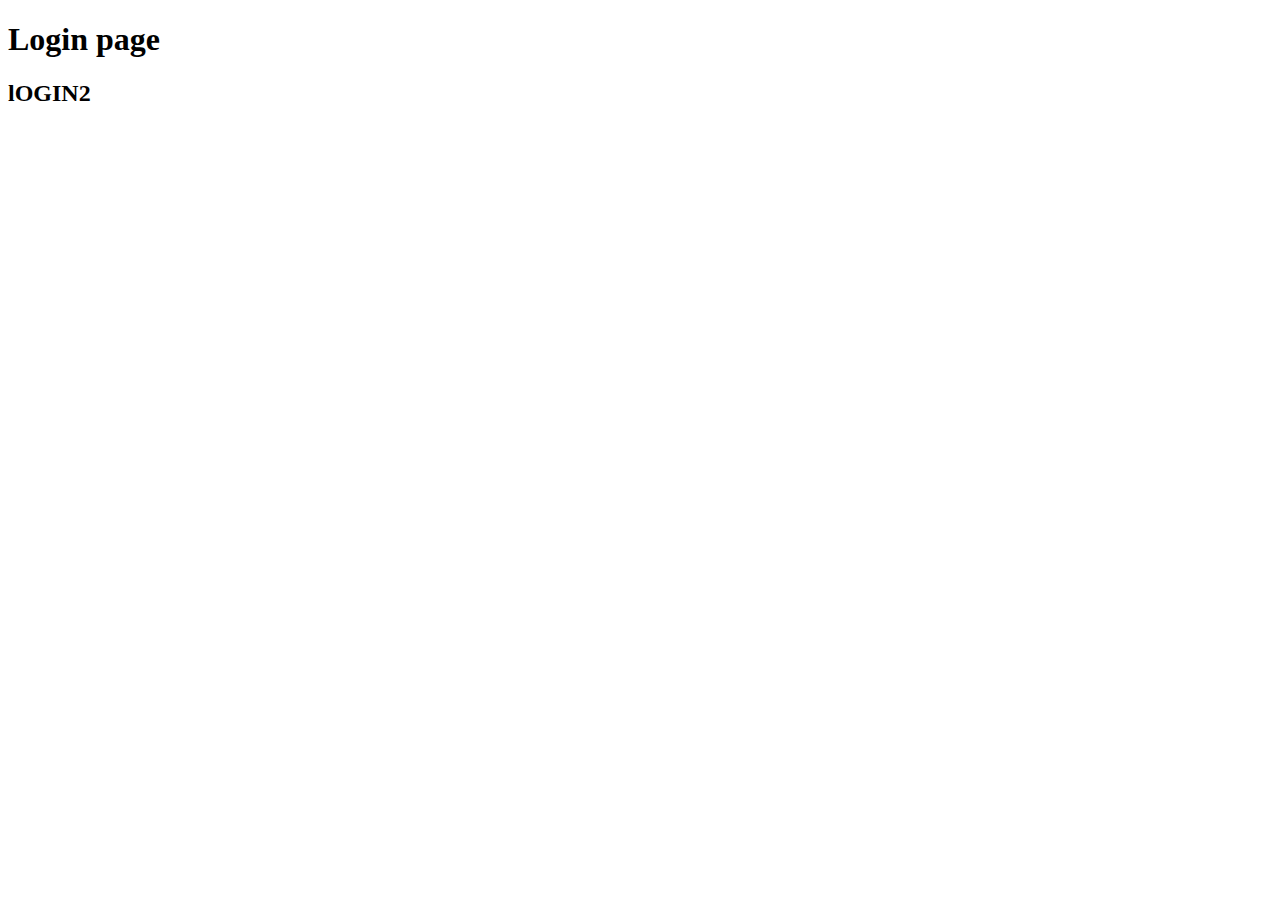
==== Startup/login.html @ 09d04730 "Initial commit" ====
<!DOCTYPE html>
<html lang="en">
<head>
    <meta charset="UTF-8">
    <meta name="viewport" content="width=device-width, initial-scale=1.0">
    <meta http-equiv="X-UA-Compatible" content="ie=edge">
    <title>Login</title>
</head>
<body>
    <h1>Login page</h1>
    <h2>lOGIN2</h2>
</body>
</html>
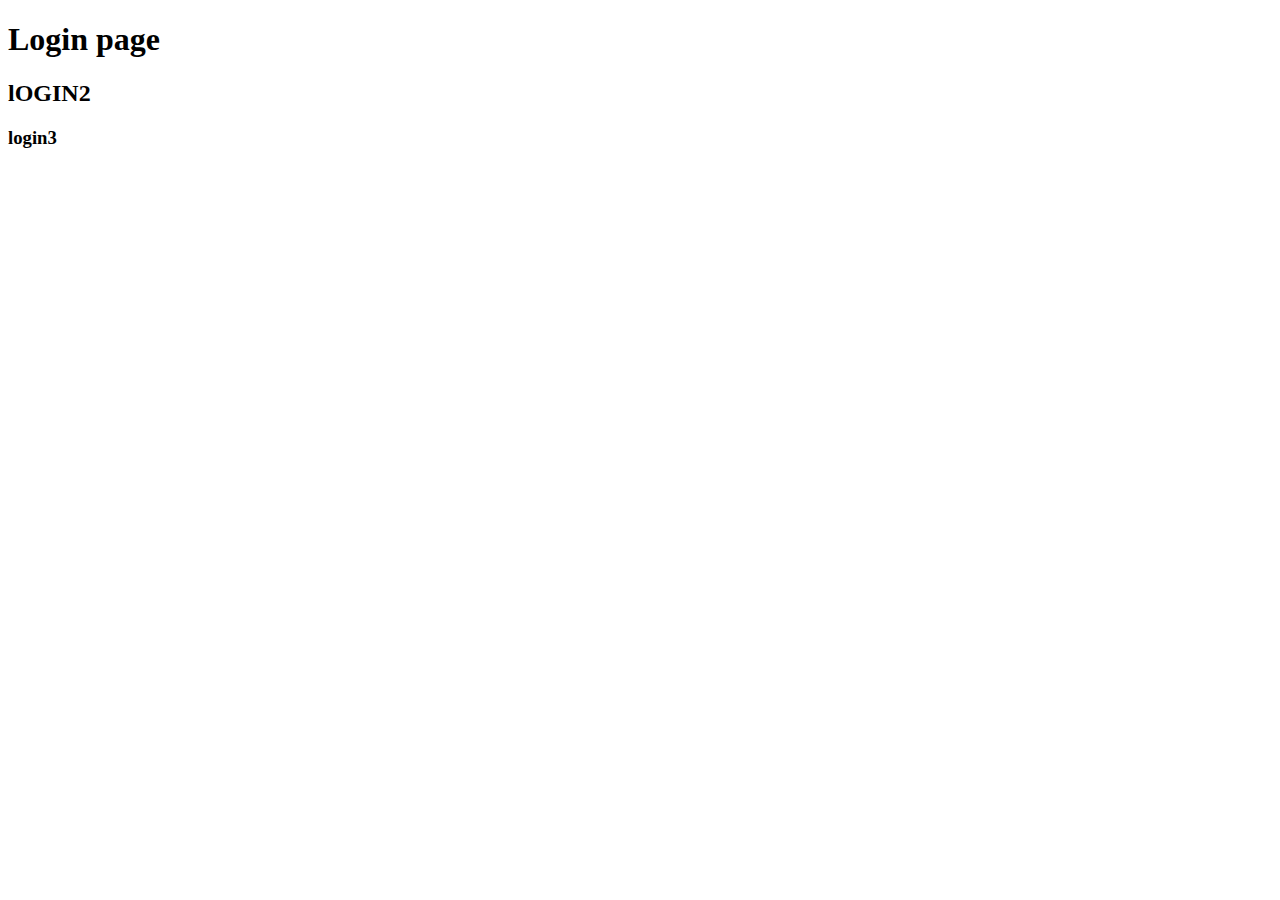
==== commit e6db2fca: "test1" ====
--- a/Startup/login.html
+++ b/Startup/login.html
@@ -9,5 +9,6 @@
 <body>
     <h1>Login page</h1>
     <h2>lOGIN2</h2>
+    <h3>login3</h3>
 </body>
 </html>